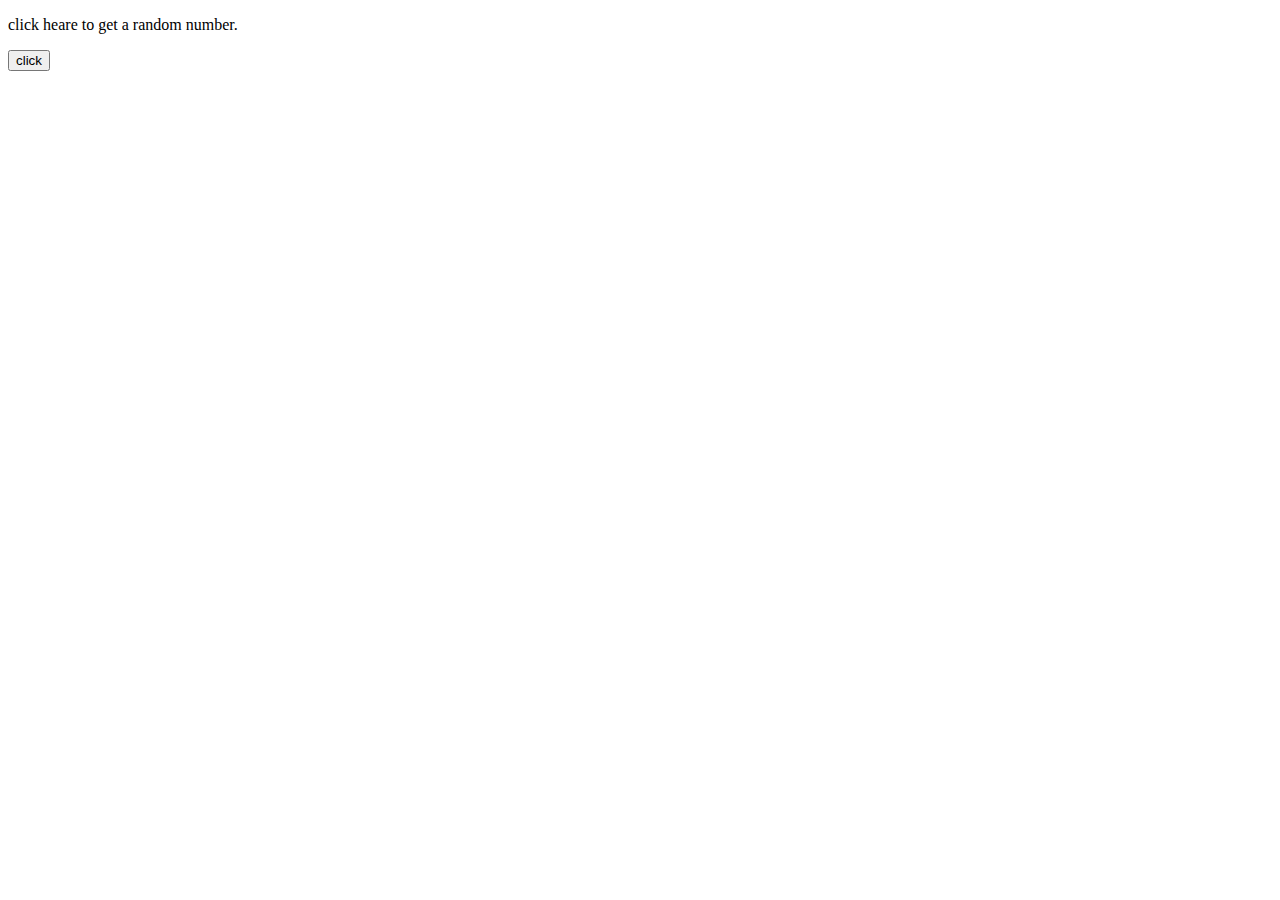
==== js/index.html @ ad70fd3e "js random num" ====
<!DOCTYPE html>
<html lang="en">
  <head>
    <meta charset="UTF-8" />
    <meta name="viewport" content="width=device-width, initial-scale=1.0" />
    <title>Document</title>
    <!-- <link rel="stylesheet" href="index.js"> -->
  </head>
  <body>
      <p>click heare to get a random number.</p>
      
      <button id="btn">click</button>
      <p id="text">

      </p>
      <p id="add" style="transition: all 1s; ">

      </p>
      <script src="index.js"></script>
  </body>
</html>
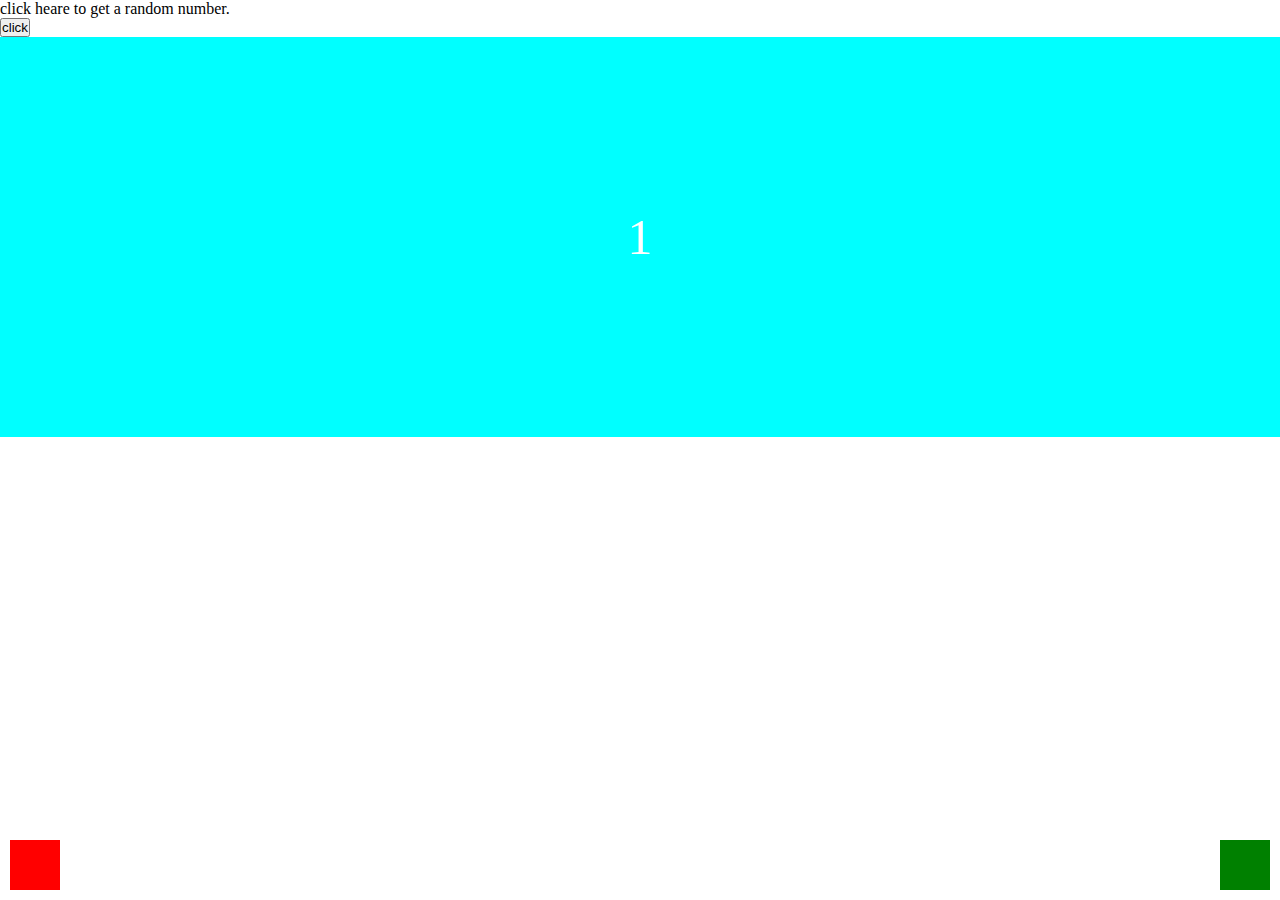
==== commit 4bdf3801: "jquery" ====
--- a/js/index.html
+++ b/js/index.html
@@ -4,18 +4,35 @@
     <meta charset="UTF-8" />
     <meta name="viewport" content="width=device-width, initial-scale=1.0" />
     <title>Document</title>
-    <!-- <link rel="stylesheet" href="index.js"> -->
+    <link rel="stylesheet" href="time.css">
   </head>
   <body>
-      <p>click heare to get a random number.</p>
-      
-      <button id="btn">click</button>
-      <p id="text">
 
-      </p>
-      <p id="add" style="transition: all 1s; ">
+    <!-- <div class="circle">box</div>
+    <div>this is yasin</div>
+    <div>border</div>
+    <input > -->
+    <p>click heare to get a random number.</p>
 
-      </p>
-      <script src="index.js"></script>
+    <button id="btn">click</button>
+    <p id="text"></p>
+    <p id="add" style="transition: all 1s"></p> 
+
+    <!-- <div class="click"></div>
+    <div class="click"></div>
+    <div class="click"></div>
+    <div class="click"></div> -->
+
+    <ul>
+      <li class="aque">1</li>
+      <li class="orange">2</li>
+      <li class="rgb">3</li>
+      <li class="aquamarine">4</li>
+    </ul>
+    <div class="start"></div>
+    <div class="stop"></div>
+    
+    <script src="https://ajax.aspnetcdn.com/ajax/jQuery/jquery-3.7.0.min.js"></script>
+    <script src="index.js"></script>
   </body>
 </html>
--- a/js/time.css
+++ b/js/time.css
@@ -0,0 +1,57 @@
+*{
+    margin: 0;
+    padding: 0;
+    box-sizing: border-box;
+}
+div{
+    width: 100px;
+    height: 100px;
+    margin-top: 10px;
+    background-color: red;
+    transition: 1s;
+}
+.circle{
+    border-radius: 50%;
+}
+ul{
+    width: 100%;
+    height: 400px;
+    overflow: hidden;
+}
+li{
+    width: 100%;
+    height: 100%;
+    /* background-color: red; */
+    list-style: none;
+    display: flex;
+    /* position: absolute; */
+    /* text-align: center; */
+    align-items: center;
+    justify-content: center;
+    font-size: 50px;
+    color: white;
+}
+.aque{
+    background-color: aqua;
+}
+.orange{
+    background-color: orange !important;
+}
+.rgb{
+    background-color: rgb(186, 45, 45);
+}
+.aquamarine{
+    background-color: aquamarine;
+}
+.start,
+.stop{
+    width: 50px;
+    height: 50px;
+    position: absolute;
+    bottom: 0;
+    margin: 10px;
+}
+.start{
+    background-color: green;
+    right: 0;
+}